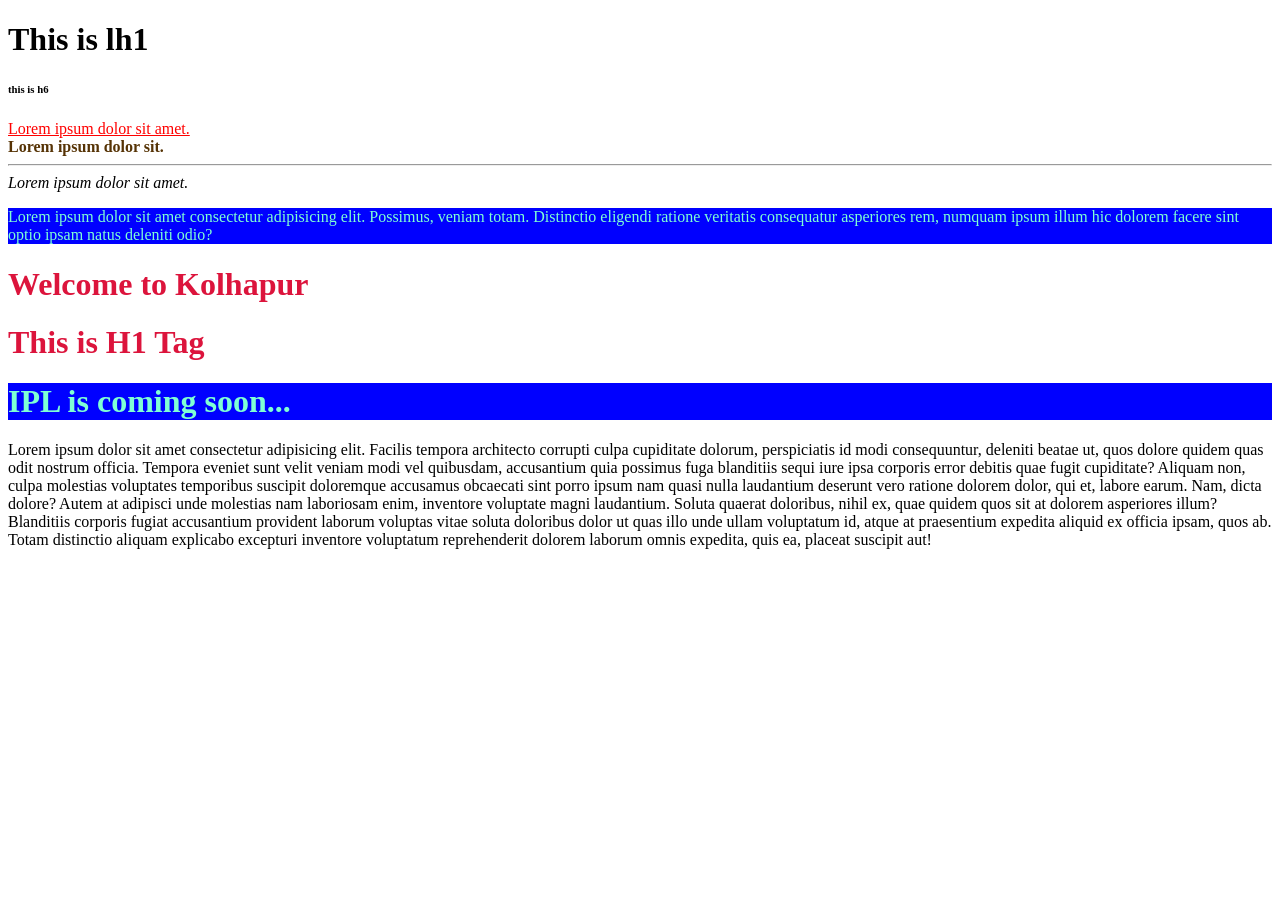
==== demo.html @ 26b392ab "all projects" ====
<!--
1) -- there are two html extnsion
1}.HTML
2].HTM

2) -- extnsionns
# <!DOCTYPE html> -- html version 5
# <html> </html> -- html version 3

3)  <head> -- store the information like .js, .css, boostrap file links...

4) 'UTF-8' -- it is support for char, string, symbols, emoji...

5) viewport -- it is used to responsive design like the laptop, tab, mobile ect.. screen size is different so adjaust the screen easely accordign to screen size

6)  initial-scale=1.0" -- the screeen zoom size is '1.0' according to screnn (zoom-in and zoom-out)

7) 


-->

<!DOCTYPE html>
<html lang="en">
<head>
    <meta charset="UTF-8">
    <meta name="viewport" content="width=device-width, initial-scale=1.0">
    <link rel="stylesheet" href="style.css">
    <title>DEMO</title>
    <style>
#abc{

    color: rgb(86, 51, 5);
}
    </style>
</head>
<body>
    <h1>This is lh1</h1>
    <h6>this is h6</h6>

    <u style="color: red;">Lorem ipsum dolor sit amet.</u> <br>

    <b id="abc"> Lorem ipsum dolor sit.</b>
    <hr>

    <i> Lorem ipsum dolor sit amet.</i>

    <br>

    <p id="myid"> Lorem ipsum dolor sit amet consectetur adipisicing elit. Possimus, veniam totam. Distinctio 
        eligendi ratione veritatis consequatur asperiores rem, numquam ipsum illum hic dolorem facere 
        sint optio ipsam natus deleniti odio?</p>
    
    <h1 class="h1">Welcome to Kolhapur</h1>
    <h1 class="h1">This is H1 Tag</h1>
    
    <h1 id="m2">IPL is coming soon...</h1>

    <p id="p1">Lorem ipsum dolor sit amet consectetur adipisicing elit. Facilis tempora architecto corrupti culpa cupiditate dolorum, perspiciatis id modi consequuntur, deleniti beatae ut, quos dolore quidem quas odit nostrum officia. Tempora eveniet sunt velit veniam modi vel quibusdam, accusantium quia possimus fuga blanditiis sequi iure ipsa corporis error debitis quae fugit cupiditate? Aliquam non, culpa molestias voluptates temporibus suscipit doloremque accusamus obcaecati sint porro ipsum nam quasi nulla laudantium deserunt vero ratione dolorem dolor, qui et, labore earum. Nam, dicta dolore? Autem at adipisci unde molestias nam laboriosam enim, inventore voluptate magni laudantium. Soluta quaerat doloribus, nihil ex, quae quidem quos sit at dolorem asperiores illum? Blanditiis corporis fugiat accusantium provident laborum voluptas vitae soluta doloribus dolor ut quas illo unde ullam voluptatum id, atque at praesentium expedita aliquid ex officia ipsam, quos ab. Totam distinctio aliquam explicabo excepturi inventore voluptatum reprehenderit dolorem laborum omnis expedita, quis ea, placeat suscipit aut!</p>
</body>
</html>
---- style.css ----
#myid,#m2{
    color: aquamarine;
    background-color: blue;
}
.h1{
    color: crimson;
}

#p1{
    white-space:normal;
}
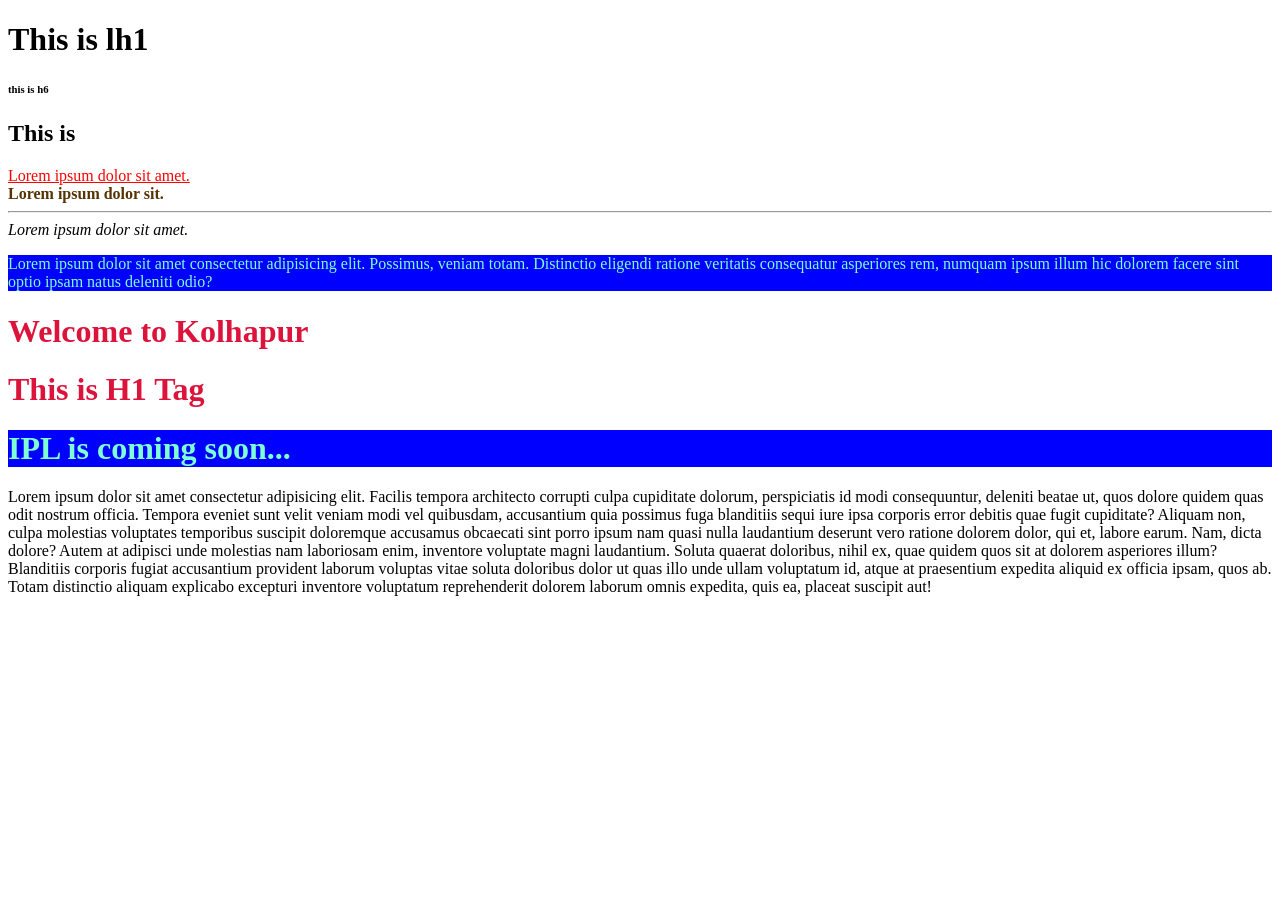
==== commit 98a9b936: "html file updated" ====
--- a/demo.html
+++ b/demo.html
@@ -37,6 +37,7 @@
 <body>
     <h1>This is lh1</h1>
     <h6>this is h6</h6>
+    <h2>This is <h2></h2></h2>
 
     <u style="color: red;">Lorem ipsum dolor sit amet.</u> <br>
 
